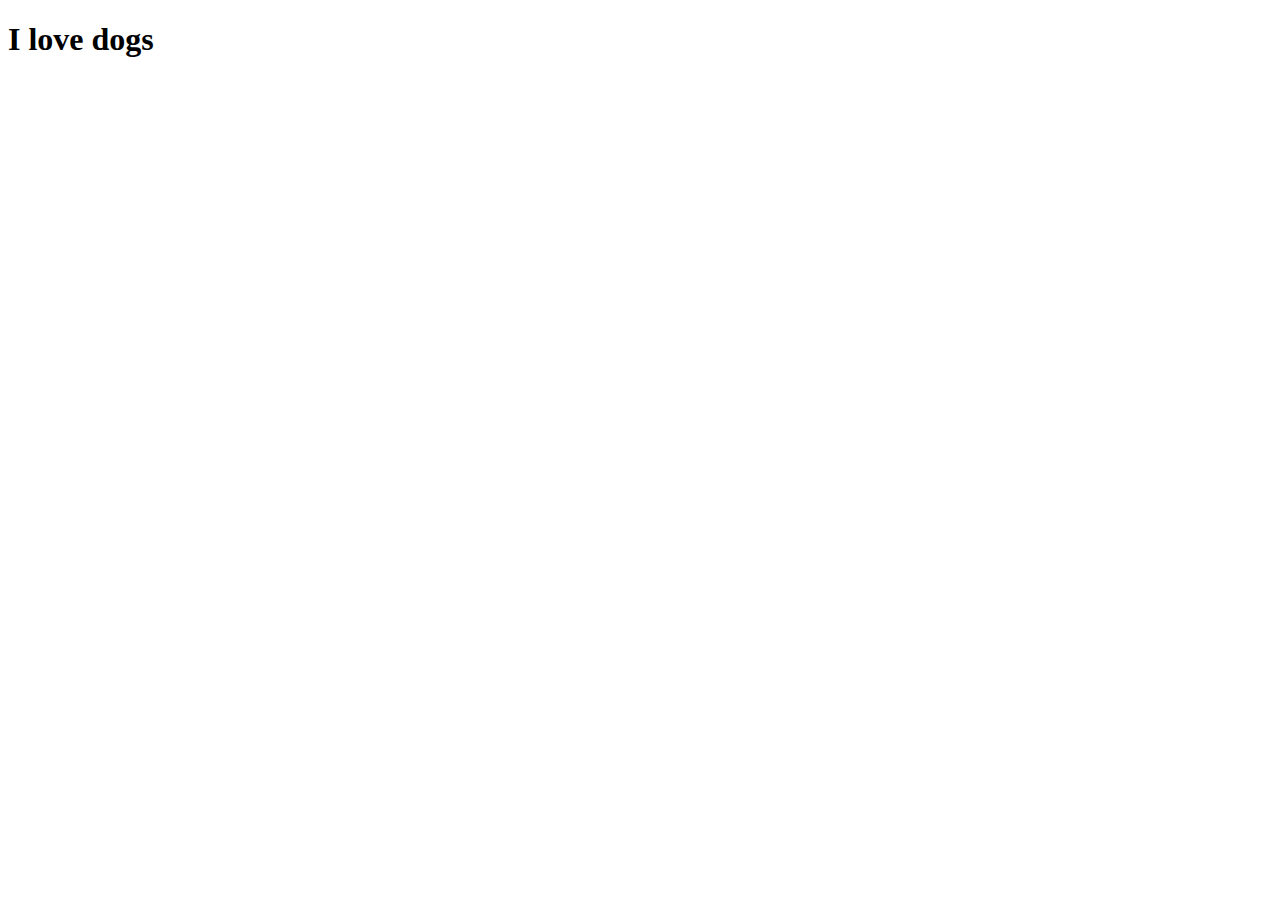
==== dogs.html @ 52683e16 "doglover" ====
<!DOCTYPE html>
<html lang="en">
<head>
    <meta charset="UTF-8">
    <meta name="viewport" content="width=device-width, initial-scale=1.0">
    <meta http-equiv="X-UA-Compatible" content="ie=edge">
    <title>Document</title>
</head>
<body>
    <h1>I love dogs</h1>
</body>
</html>
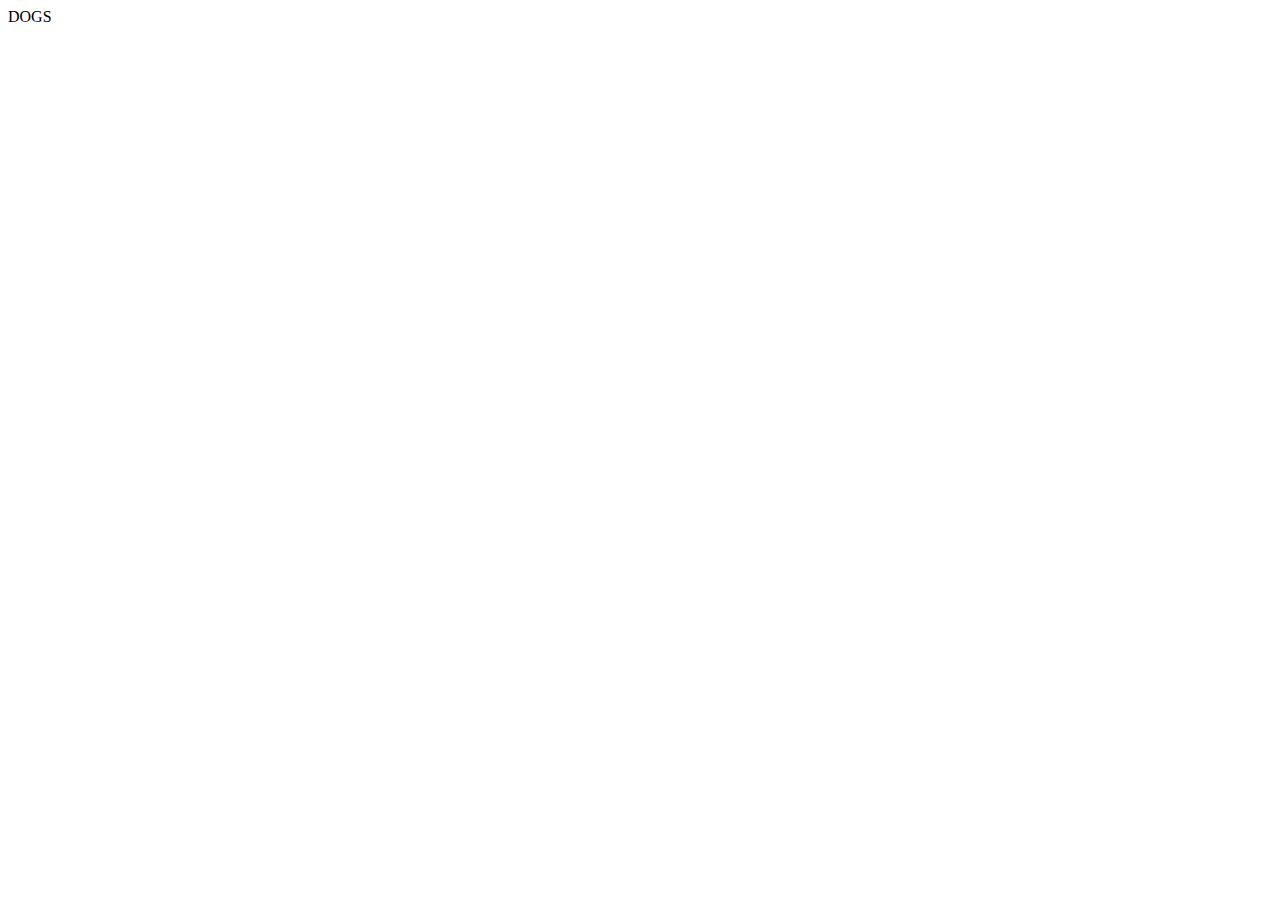
==== commit 57e14913: "dogs" ====
--- a/dogs.html
+++ b/dogs.html
@@ -7,6 +7,6 @@
     <title>Document</title>
 </head>
 <body>
-    <h1>I love dogs</h1>
+    DOGS
 </body>
 </html>